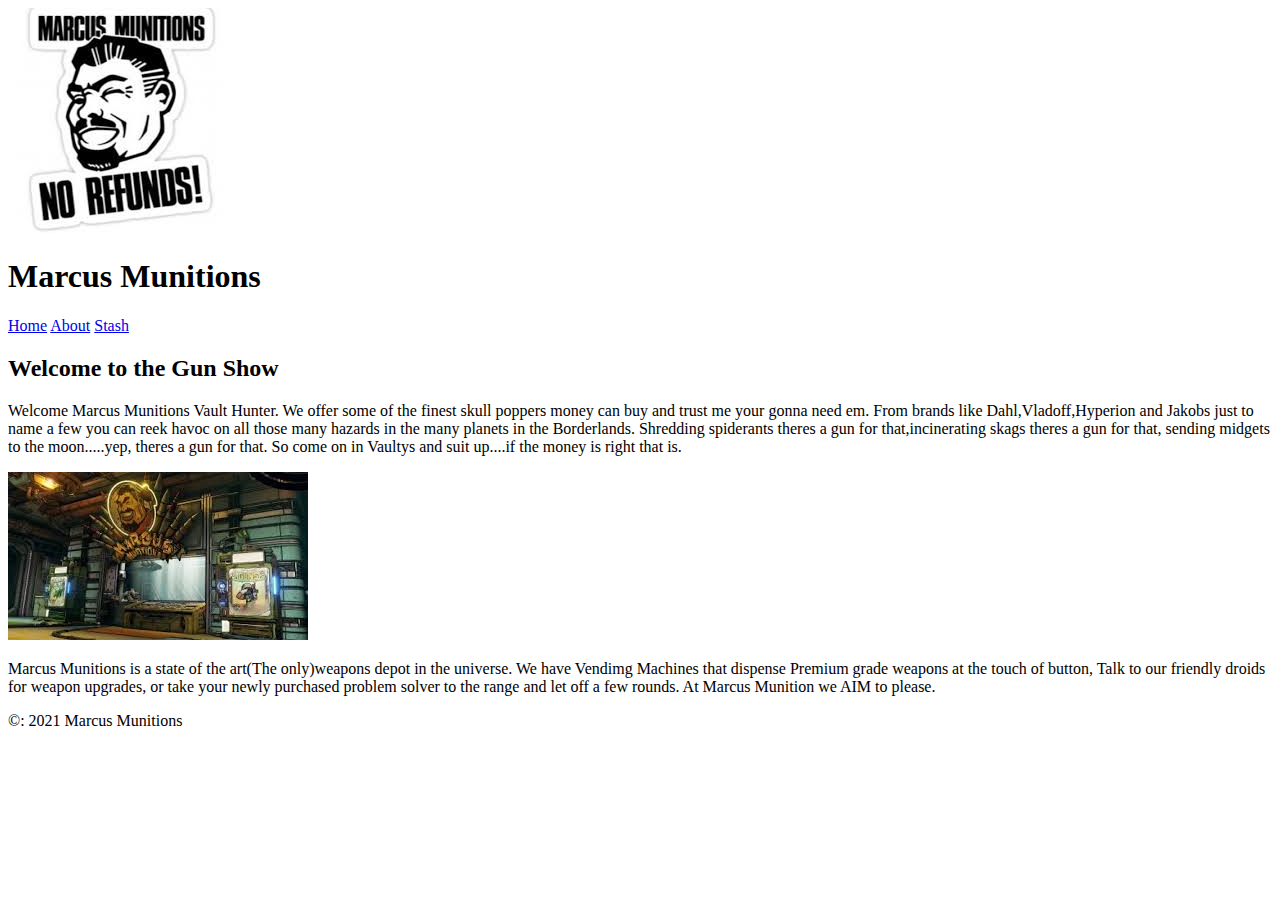
==== Lab2/index.html @ aadbf74b "updates" ====
<!DOCTYPE html>
<html lang="en">
    <head>
        <title>Marcus Munitions</title>
        <meta charset="utf-8">
        <link rel="preconnect" href="https://fonts.googleapis.com">
        <link rel="preconnect" href="https://fonts.gstatic.com" crossorigin>
        <link href="https://fonts.googleapis.com/css2?family=Bebas+Neue&family=ZCOOL+KuaiLe&display=swap" rel="stylesheet">
        <link rel="stylesheet" href="css/normalize.css">
        <link rel="stylesheet" href="css/styles.css">
    </head>

    <body>
     <div id="container">
        <header>
            <img src="images/marcus7image.jpg" alt="Company Logo">
            <h1>Marcus Munitions</h1>
        </header>
        <nav>
            <a class="active" href="index.html">Home</a>
            <a href="about.html">About</a>
            <a href="stash.html">Stash</a>
        </nav>
        <main>
            <h2>Welcome to the Gun Show</h2>
         <p>Welcome Marcus Munitions Vault Hunter. We offer some of the finest skull poppers money can buy and trust me your gonna need em. From brands like Dahl,Vladoff,Hyperion and Jakobs just to name a few you can reek havoc on all those many hazards in the many planets in the Borderlands. Shredding spiderants theres a gun for that,incinerating skags theres a gun for that, sending midgets to the moon.....yep, theres a gun for that. So come on in Vaultys and suit up....if the money is right that is. </p>

         <img src="images/marcusimage.jpg" alt="Stash 1">

         <p>Marcus Munitions is a state of the art(The only)weapons depot in the universe. We have Vendimg Machines that dispense Premium grade weapons at the touch of button, Talk to our friendly droids for weapon upgrades, or take your newly purchased problem solver to the range and let off a few rounds. At Marcus Munition we AIM to please.</p>
        </main>
        <footer>&copy: 2021 Marcus Munitions</footer>
    </div>
    </body>
</html>
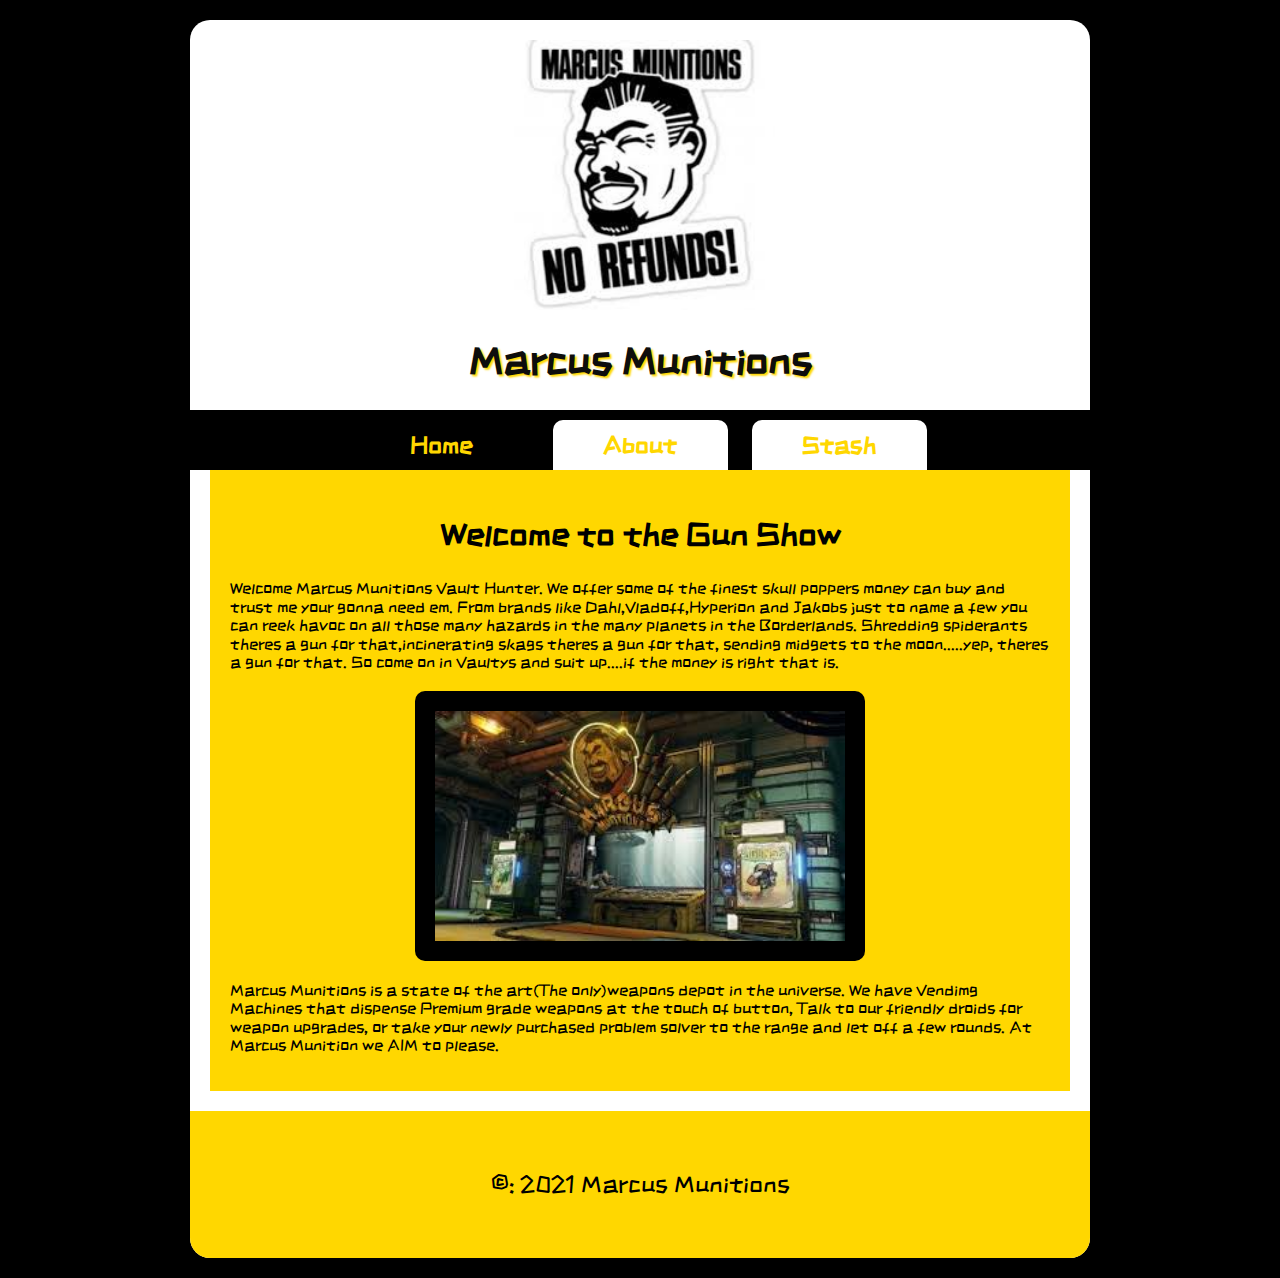
==== commit 9fef73ee: "updated" ====
--- a/Lab2/index.html
+++ b/Lab2/index.html
@@ -6,8 +6,8 @@
         <link rel="preconnect" href="https://fonts.googleapis.com">
         <link rel="preconnect" href="https://fonts.gstatic.com" crossorigin>
         <link href="https://fonts.googleapis.com/css2?family=Bebas+Neue&family=ZCOOL+KuaiLe&display=swap" rel="stylesheet">
-        <link rel="stylesheet" href="css/normalize.css">
-        <link rel="stylesheet" href="css/styles.css">
+        <link rel="stylesheet" href="CSS/normalize.css">
+        <link rel="stylesheet" href="CSS/styles.css">
     </head>
 
     <body>
--- a/Lab2/CSS/styles.css
+++ b/Lab2/CSS/styles.css
@@ -0,0 +1,94 @@
+body{
+    background-color:black;
+    font-family: 'ZCOOL KuaiLe', cursive;
+}
+
+     #container {
+        background-color: white;
+        width: 900px;
+        margin: 20px auto;
+        border-radius: 20px;
+ }
+
+ header {
+     padding-top: 20px;
+     border-radius: 20px 20px 0 0;
+     
+ }
+
+ header img {
+     display: block;
+     width: 30%;
+     margin: 0 auto;
+ }
+
+header h1 {
+    font-size: 2.5em;
+    text-align: center;
+    color: #0D0D0D;
+    text-shadow: 2px 2px 2px gold;
+}
+nav {
+    background-color:black ;
+    padding-top: 10px;
+    text-align: center;
+}
+
+nav a {
+    display: inline-block;
+    background-color: white;
+    height: 50px;
+    width: 175px;
+    font-size: 1.5em;
+    font-weight: bold;
+    line-height: 50px;
+    color:gold;
+    text-decoration: none;
+    border-radius: 10px 10px 0 0;
+    margin: 0 10px;
+}
+
+nav a:hover {
+    background-color: black;
+    color:gold;
+}
+
+main {
+background-color: gold;
+padding: 20px;
+margin: 0 20px 20px 20px;
+}
+
+
+main h2 {
+    text-align: center;
+    color: black;
+    font-size: 2em;
+}
+main img {
+    display: block;
+    width: 50%;
+    margin: 20px auto;
+    border-radius: 10px 10px 10px 10px;
+    background-color: black;
+    padding: 20px;
+}
+footer {
+    background-color: gold;
+    padding: 60px 0;
+    color: black;
+    font-size: 1.5em;
+    text-align: center;
+    border-radius: 0 0 20px 20px;
+}
+
+.active {
+    background-color: black;
+    color:gold; 
+}
+
+.pro_head {
+    text-align: center;
+    color: black;
+    font-size: 1.5em;
+}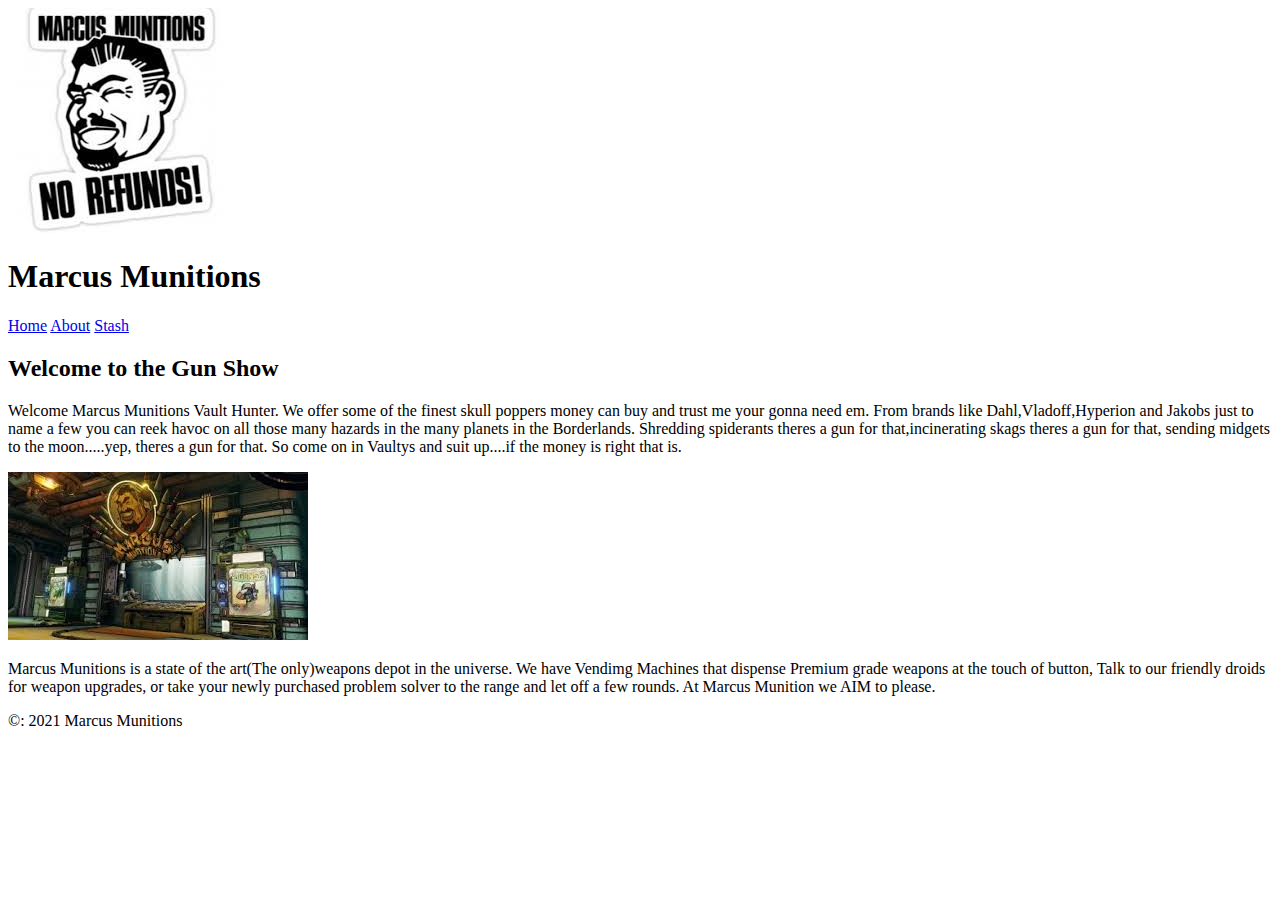
==== commit 0956ab1a: "updated" ====
--- a/Lab2/index.html
+++ b/Lab2/index.html
@@ -6,8 +6,8 @@
         <link rel="preconnect" href="https://fonts.googleapis.com">
         <link rel="preconnect" href="https://fonts.gstatic.com" crossorigin>
         <link href="https://fonts.googleapis.com/css2?family=Bebas+Neue&family=ZCOOL+KuaiLe&display=swap" rel="stylesheet">
-        <link rel="stylesheet" href="CSS/normalize.css">
-        <link rel="stylesheet" href="CSS/styles.css">
+        <link rel="stylesheet" href="css/normalize.css">
+        <link rel="stylesheet" href="css/styles.css">
     </head>
 
     <body>
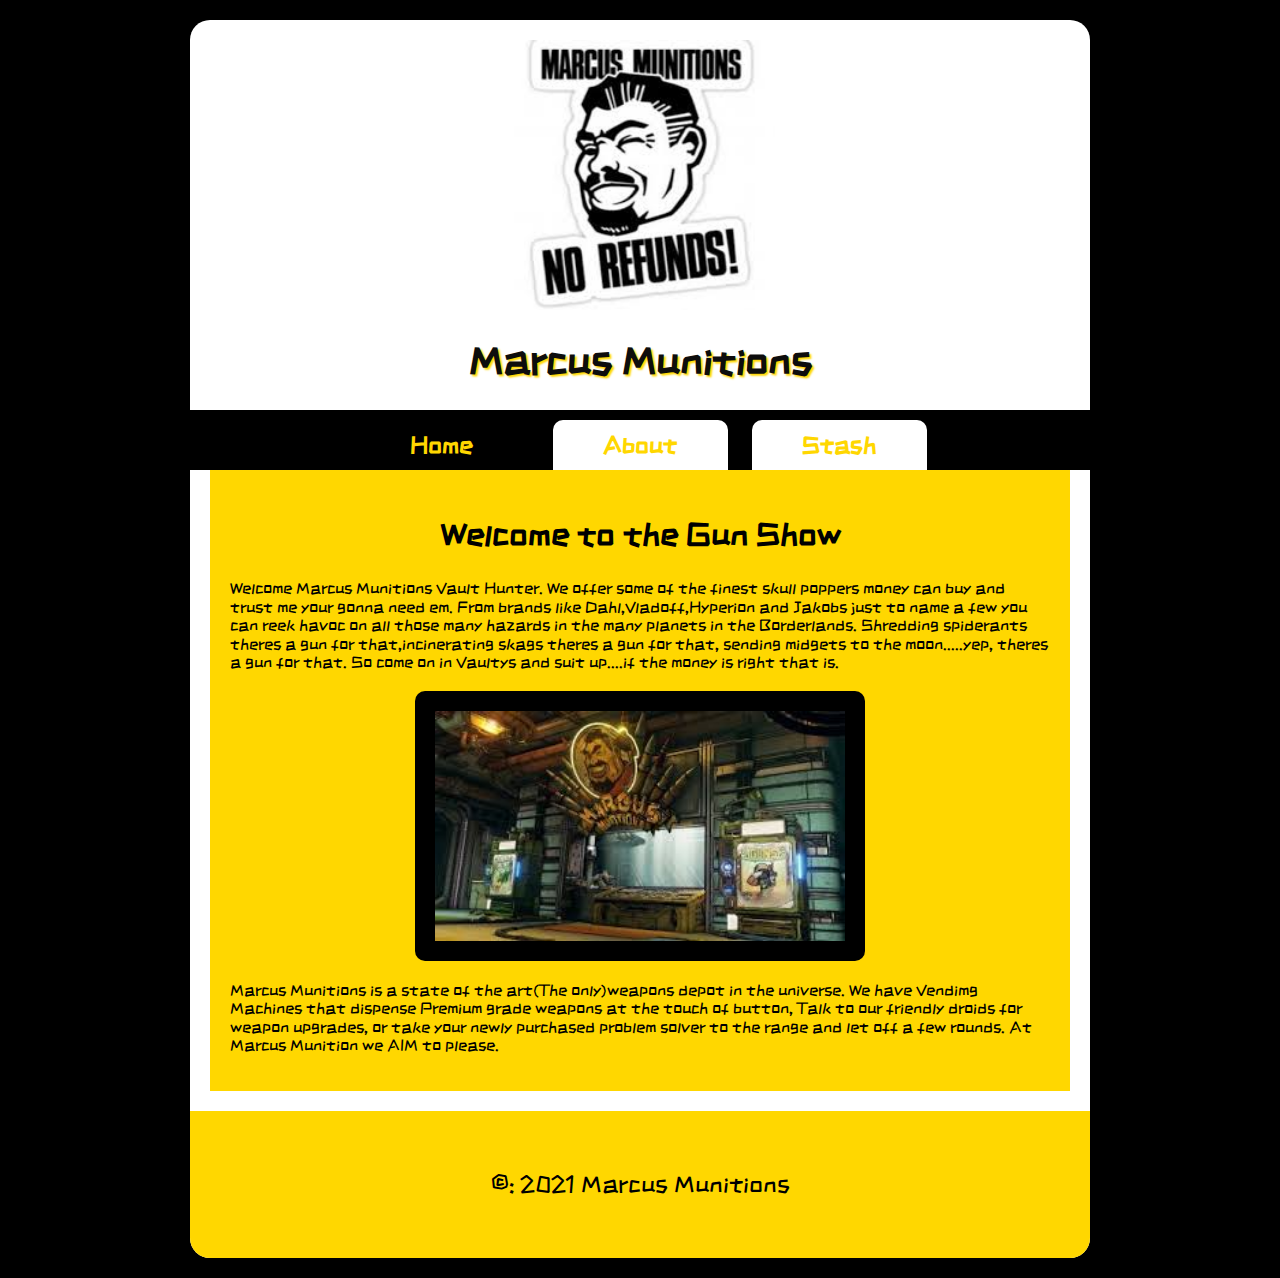
==== commit ac46ca13: "updated" ====
--- a/Lab2/index.html
+++ b/Lab2/index.html
@@ -6,8 +6,8 @@
         <link rel="preconnect" href="https://fonts.googleapis.com">
         <link rel="preconnect" href="https://fonts.gstatic.com" crossorigin>
         <link href="https://fonts.googleapis.com/css2?family=Bebas+Neue&family=ZCOOL+KuaiLe&display=swap" rel="stylesheet">
-        <link rel="stylesheet" href="css/normalize.css">
-        <link rel="stylesheet" href="css/styles.css">
+        <link rel="stylesheet" href="CSS/normalize.css">
+        <link rel="stylesheet" href="CSS/styles.css">
     </head>
 
     <body>
--- a/Lab2/CSS/styles.css
+++ b/Lab2/CSS/styles.css
@@ -0,0 +1,94 @@
+body{
+    background-color:black;
+    font-family: 'ZCOOL KuaiLe', cursive;
+}
+
+     #container {
+        background-color: white;
+        width: 900px;
+        margin: 20px auto;
+        border-radius: 20px;
+ }
+
+ header {
+     padding-top: 20px;
+     border-radius: 20px 20px 0 0;
+     
+ }
+
+ header img {
+     display: block;
+     width: 30%;
+     margin: 0 auto;
+ }
+
+header h1 {
+    font-size: 2.5em;
+    text-align: center;
+    color: #0D0D0D;
+    text-shadow: 2px 2px 2px gold;
+}
+nav {
+    background-color:black ;
+    padding-top: 10px;
+    text-align: center;
+}
+
+nav a {
+    display: inline-block;
+    background-color: white;
+    height: 50px;
+    width: 175px;
+    font-size: 1.5em;
+    font-weight: bold;
+    line-height: 50px;
+    color:gold;
+    text-decoration: none;
+    border-radius: 10px 10px 0 0;
+    margin: 0 10px;
+}
+
+nav a:hover {
+    background-color: black;
+    color:gold;
+}
+
+main {
+background-color: gold;
+padding: 20px;
+margin: 0 20px 20px 20px;
+}
+
+
+main h2 {
+    text-align: center;
+    color: black;
+    font-size: 2em;
+}
+main img {
+    display: block;
+    width: 50%;
+    margin: 20px auto;
+    border-radius: 10px 10px 10px 10px;
+    background-color: black;
+    padding: 20px;
+}
+footer {
+    background-color: gold;
+    padding: 60px 0;
+    color: black;
+    font-size: 1.5em;
+    text-align: center;
+    border-radius: 0 0 20px 20px;
+}
+
+.active {
+    background-color: black;
+    color:gold; 
+}
+
+.pro_head {
+    text-align: center;
+    color: black;
+    font-size: 1.5em;
+}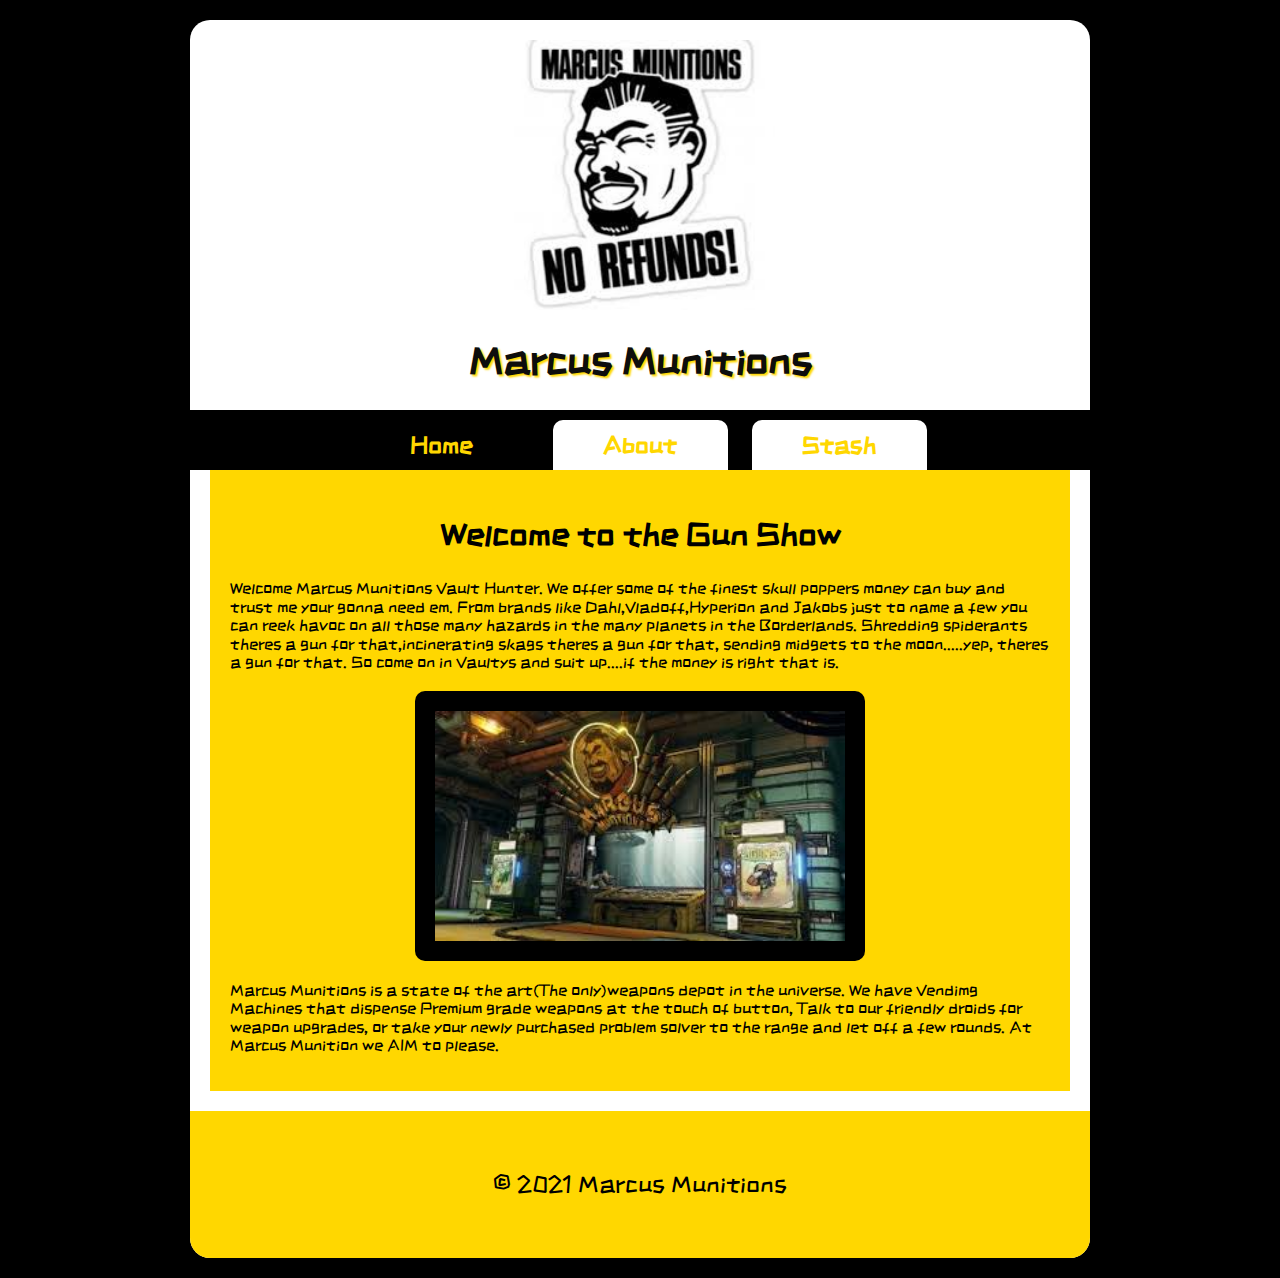
==== commit bea68134: "updated" ====
--- a/Lab2/index.html
+++ b/Lab2/index.html
@@ -29,7 +29,7 @@
 
          <p>Marcus Munitions is a state of the art(The only)weapons depot in the universe. We have Vendimg Machines that dispense Premium grade weapons at the touch of button, Talk to our friendly droids for weapon upgrades, or take your newly purchased problem solver to the range and let off a few rounds. At Marcus Munition we AIM to please.</p>
         </main>
-        <footer>&copy: 2021 Marcus Munitions</footer>
+        <footer>&copy; 2021 Marcus Munitions</footer>
     </div>
     </body>
 </html> 